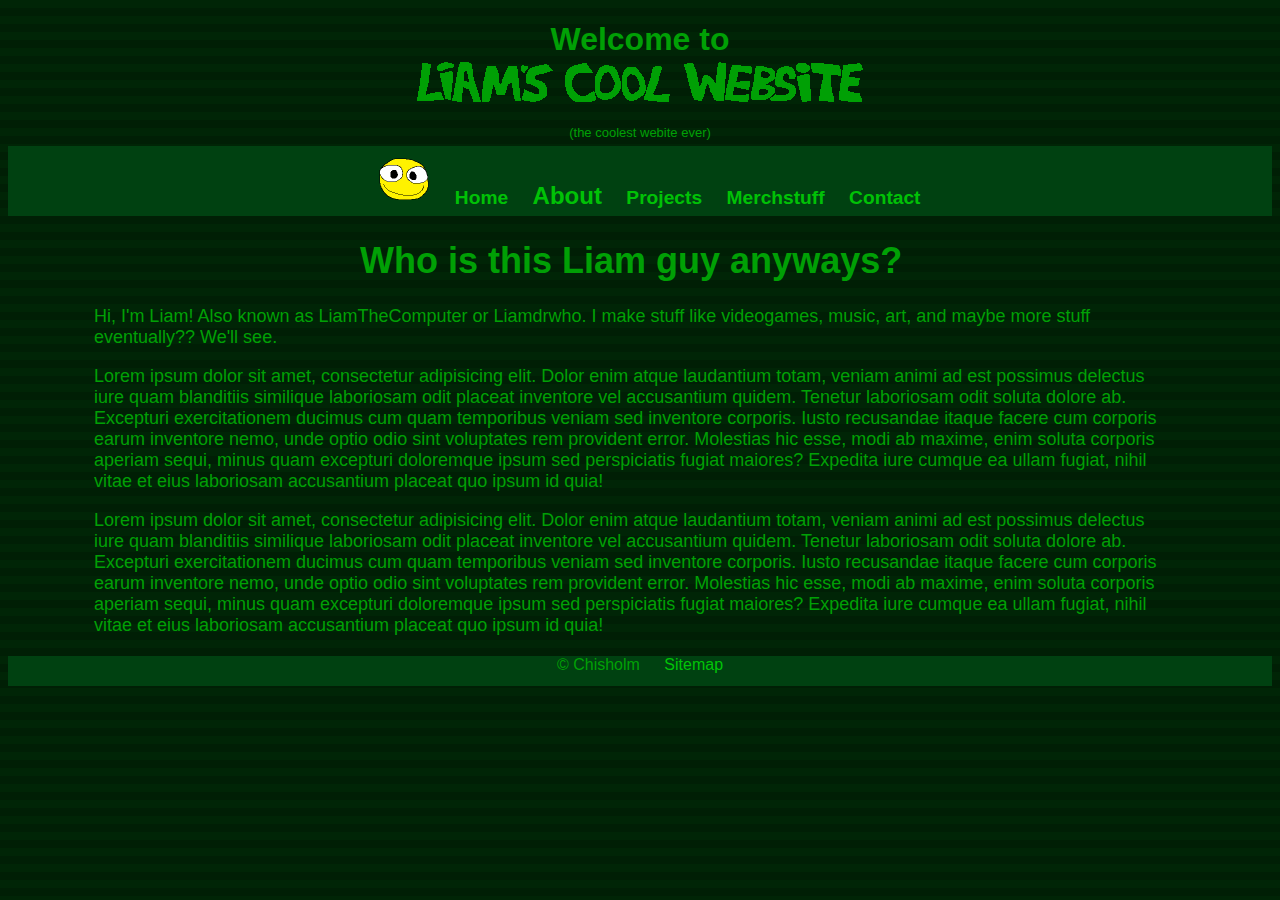
==== LiamsCoolWebsite/about.html @ cad7fd3c "Initial upload" ====
<!DOCTYPE html>
<html lang="en">
<head>
    <meta charset="UTF-8">
    <title>Welcome Page</title>
    <link rel="stylesheet" href="css/myStyles.css" />
</head>
<body style="background-image: url(img/scanrays.png);">
<header style="text-align: center;">
    <h1 style="font-size: xx-large; text-align: center; height: 15px; margin-left: 0px;">Welcome to</h1>
    <img src="img/lcwTitle.png" style="height: 50px;">
    <p style="font-size: small; height: 5px;">(the coolest webite ever)</p>
</header>
<nav>
    <ul>
        <li> <a href="index.html"><img src="img/smile.png" alt="home logo" style="height: 50px; width: 50px;"> </a> </li>
        <li><a href="index.html">Home</a></li>
        <li><a href="about.html" style="font-size:x-large;">About</a></li>
        <li><a href="projects.html">Projects</a></li>
        <li><a href="products.html">Merchstuff</a>
        <li><a href="contact.html">Contact</a></li>
    </ul>   
</nav>
    <main>
    <section>
            <h1 style="margin-left: 0%;"> Who is this Liam guy anyways?</h1>
            <p> Hi, I'm Liam! Also known as LiamTheComputer or Liamdrwho. I make stuff like videogames, music, art, and maybe more stuff eventually?? We'll see.</p>
            <p> Lorem ipsum dolor sit amet, consectetur adipisicing elit. Dolor enim atque laudantium totam, 
                veniam animi ad est possimus delectus iure quam blanditiis similique laboriosam odit placeat 
                inventore vel accusantium quidem. Tenetur laboriosam odit soluta dolore ab. Excepturi 
                exercitationem ducimus cum quam temporibus veniam sed inventore corporis. Iusto recusandae itaque
                facere cum corporis earum inventore nemo, unde optio odio sint voluptates rem provident error.
                Molestias hic esse, modi ab maxime, enim soluta corporis aperiam sequi, minus quam excepturi 
                doloremque ipsum sed perspiciatis fugiat maiores? Expedita iure cumque ea ullam fugiat, nihil 
                vitae et eius laboriosam accusantium placeat quo ipsum id quia!</p>
                  
            <p> Lorem ipsum dolor sit amet, consectetur adipisicing elit. Dolor enim atque laudantium totam, 
                veniam animi ad est possimus delectus iure quam blanditiis similique laboriosam odit placeat 
                inventore vel accusantium quidem. Tenetur laboriosam odit soluta dolore ab. Excepturi 
                exercitationem ducimus cum quam temporibus veniam sed inventore corporis. Iusto recusandae itaque
                facere cum corporis earum inventore nemo, unde optio odio sint voluptates rem provident error.
                Molestias hic esse, modi ab maxime, enim soluta corporis aperiam sequi, minus quam excepturi 
                doloremque ipsum sed perspiciatis fugiat maiores? Expedita iure cumque ea ullam fugiat, nihil 
                vitae et eius laboriosam accusantium placeat quo ipsum id quia!</p>
    </section>
    </main>
    <footer>
        <p>
            &copy; Chisholm
            <a href="sitemap.html">Sitemap</a>
        </p>
    </footer>
</body>
</html>
---- LiamsCoolWebsite/css/myStyles.css ----
/*CSS for my demonstration project*/
body{
   font-family: Verdana, Geneva, Tahoma, sans-serif;
   
   
   background-color: #001f05;
   background-image: url(img/scanrays.png);
   color: #00a005;
   text-align: center;
   border-color:#00a005;
}
h1 {
   color: #00a005 ;
   margin-left: 80px;
   text-align: center;
}
nav{
   background-color: #004111 ;
   width: 100%;
   height: 50px;
   position: relative;
   padding-bottom: 20px;
}
nav ul {
   list-style: none; 
   padding-top: 8px; 
}
nav li {
   display: inline;
}
nav a {
   text-decoration: none;
   
   font-size: 1.2em;
   font-weight: bold;
   margin-right: 20px;
}
section {
   width: 100%;
   margin-right: 8%;
   margin-bottom: 20px;
   text-align: left;
   margin-left: 8%;
}

footer {
   clear: both;
   background-color: #004111;
   color: #00a005;
   height: 30px;
   text-align: center;
}
footer a {
   text-decoration: none;
   color: #00c407;
   margin-left: 20px;
}

table {
  width: 100%;
}
.image_right{
   float:right;
   margin-left: 10px;
   margin-bottom: 10px;
}
.image_left{
   float:left;
   margin-right: 10px;
   margin-bottom: 10px;
}
main{
   width: 85%;
   text-align: left;
   font-size: large;
}
a{
   color: #00c106;
}
a:hover{
   color: #00e508;
}
.bordered{
   border-width: 10px;
   border-style: outset;
   border-color: #00a005;
   font-size: x-large;

}
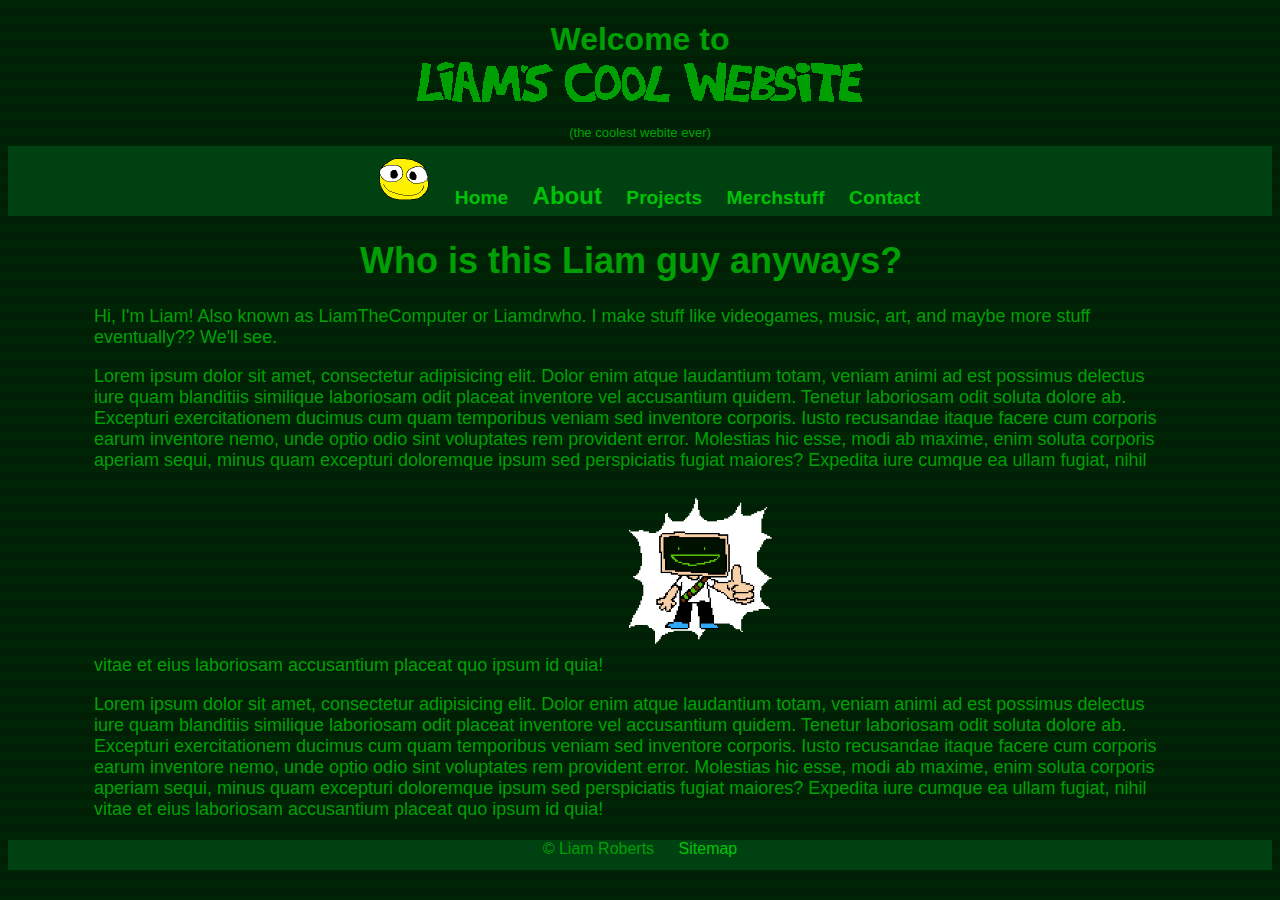
==== commit 6729f46c: "V2" ====
--- a/LiamsCoolWebsite/about.html
+++ b/LiamsCoolWebsite/about.html
@@ -2,13 +2,13 @@
 <html lang="en">
 <head>
     <meta charset="UTF-8">
-    <title>Welcome Page</title>
+    <title>About | Liam's Cool Website</title>
     <link rel="stylesheet" href="css/myStyles.css" />
 </head>
 <body style="background-image: url(img/scanrays.png);">
 <header style="text-align: center;">
     <h1 style="font-size: xx-large; text-align: center; height: 15px; margin-left: 0px;">Welcome to</h1>
-    <img src="img/lcwTitle.png" style="height: 50px;">
+    <a href="index.html"><img src="img/lcwTitle.png" style="height: 50px;"></a>
     <p style="font-size: small; height: 5px;">(the coolest webite ever)</p>
 </header>
 <nav>
@@ -32,7 +32,8 @@
                 facere cum corporis earum inventore nemo, unde optio odio sint voluptates rem provident error.
                 Molestias hic esse, modi ab maxime, enim soluta corporis aperiam sequi, minus quam excepturi 
                 doloremque ipsum sed perspiciatis fugiat maiores? Expedita iure cumque ea ullam fugiat, nihil 
-                vitae et eius laboriosam accusantium placeat quo ipsum id quia!</p>
+                vitae et eius laboriosam accusantium placeat quo ipsum id quia!<img src="img/taunts.gif" height="200px"></p>
+                
                   
             <p> Lorem ipsum dolor sit amet, consectetur adipisicing elit. Dolor enim atque laudantium totam, 
                 veniam animi ad est possimus delectus iure quam blanditiis similique laboriosam odit placeat 
@@ -46,7 +47,7 @@
     </main>
     <footer>
         <p>
-            &copy; Chisholm
+            &copy; Liam Roberts
             <a href="sitemap.html">Sitemap</a>
         </p>
     </footer>
--- a/LiamsCoolWebsite/css/myStyles.css
+++ b/LiamsCoolWebsite/css/myStyles.css
@@ -11,8 +11,10 @@
 }
 h1 {
    color: #00a005 ;
-   margin-left: 80px;
    text-align: center;
+   width: 100%;
+   padding-left: 0%;
+   margin-left: .5%;
 }
 nav{
    background-color: #004111 ;
@@ -86,4 +88,9 @@
    border-color: #00a005;
    font-size: x-large;
 
-}+}
+input{
+   background-color: #003308;
+   border-color: #006403;
+   color: #00c106;
+}
